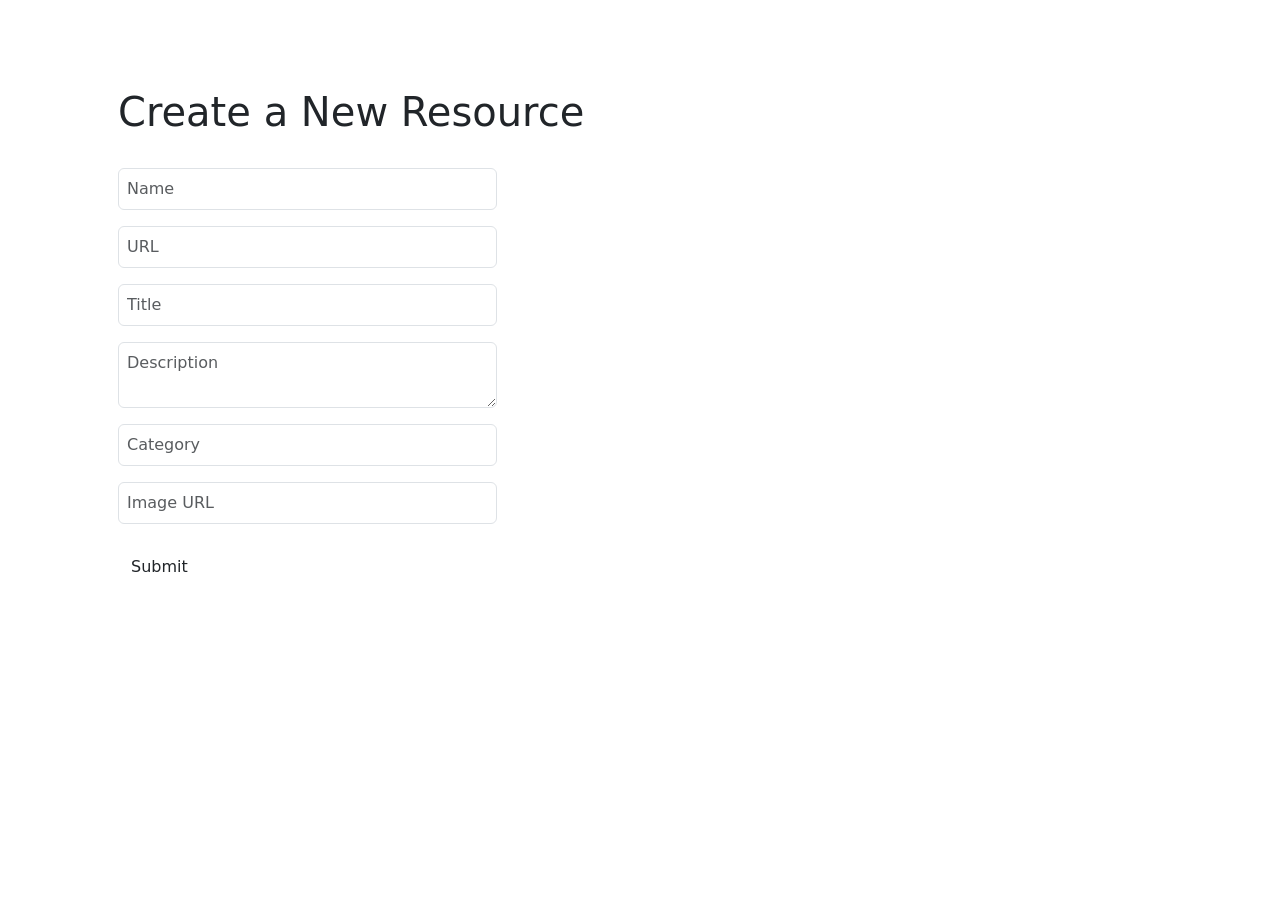
==== views/patrials/addResource.html @ b5555004 "added all templates such as adResources, header, login, register and css file" ====
<!DOCTYPE html>
<html lang="en">
  <head>
    <!-- Required meta tags -->
    <meta charset="utf-8" />
    <meta name="viewport" content="width=device-width, initial-scale=1" />

    <!-- Bootstrap CSS -->
    <link
      href="https://cdn.jsdelivr.net/npm/bootstrap@5.1.3/dist/css/bootstrap.min.css"
      rel="stylesheet"
      integrity="sha384-1BmE4kWBq78iYhFldvKuhfTAU6auU8tT94WrHftjDbrCEXSU1oBoqyl2QvZ6jIW3"
      crossorigin="anonymous"
    />
    <link rel="stylesheet" href="style.css" />
    <title>ResourceFull</title>
  </head>
  <body>
    <section class="Form my-4 mx-5">
      <div class="container">
        <div class="row no-gutters">
          <div class="col-lg-7 px-5 pt-5">
            <h1 class="font-weight-bold py-3">Create a New Resource</h1>

            <form>
              <div class="form-row col-lg-8">
                <input
                  type="text"
                  class="form-control my-3 p-2"
                  placeholder="Name"
                />
              </div>

              <div class="form-row col-lg-8">
                <input
                  type="text"
                  class="form-control my-3 p-2"
                  placeholder="URL"
                />
              </div>
              <div class="form-row col-lg-8">
                <input
                  type="text"
                  class="form-control my-3 p-2"
                  placeholder="Title"
                />
              </div>
              <div class="form-row col-lg-8">
                <textarea
                  type="textarea"
                  class="form-control my-3 p-2"
                  placeholder="Description"
                ></textarea>
              </div>
              <div class="form-row col-lg-8">
                <input
                  type="text"
                  class="form-control my-3 p-2"
                  placeholder="Category"
                />
              </div>
              <div class="form-row col-lg-8">
                <input
                  type="text"
                  class="form-control my-3 p-2"
                  placeholder="Image URL"
                />
              </div>
              <div class="form-row col-lg-8">
                <button type="submit" class="btn mt-2 mb-5">Submit</button>
              </div>
            </form>
          </div>
        </div>
      </div>
    </section>

    <!-- External JS -->
    <script
      src="https://code.jquery.com/jquery-3.3.1.slim.min.js"
      integrity="sha384-q8i/X+965DzO0rT7abK41JStQIAqVgRVzpbzo5smXKp4YfRvH+8abtTE1Pi6jizo"
      crossorigin="anonymous"
    ></script>
    <script
      src="https://cdnjs.cloudflare.com/ajax/libs/popper.js/1.14.7/umd/popper.min.js"
      integrity="sha384-UO2eT0CpHqdSJQ6hJty5KVphtPhzWj9WO1clHTMGa3JDZwrnQq4sF86dIHNDz0W1"
      crossorigin="anonymous"
    ></script>
    <script
      src="https://stackpath.bootstrapcdn.com/bootstrap/4.3.1/js/bootstrap.min.js"
      integrity="sha384-JjSmVgyd0p3pXB1rRibZUAYoIIy6OrQ6VrjIEaFf/nJGzIxFDsf4x0xIM+B07jRM"
      crossorigin="anonymous"
    ></script>
  </body>
</html>
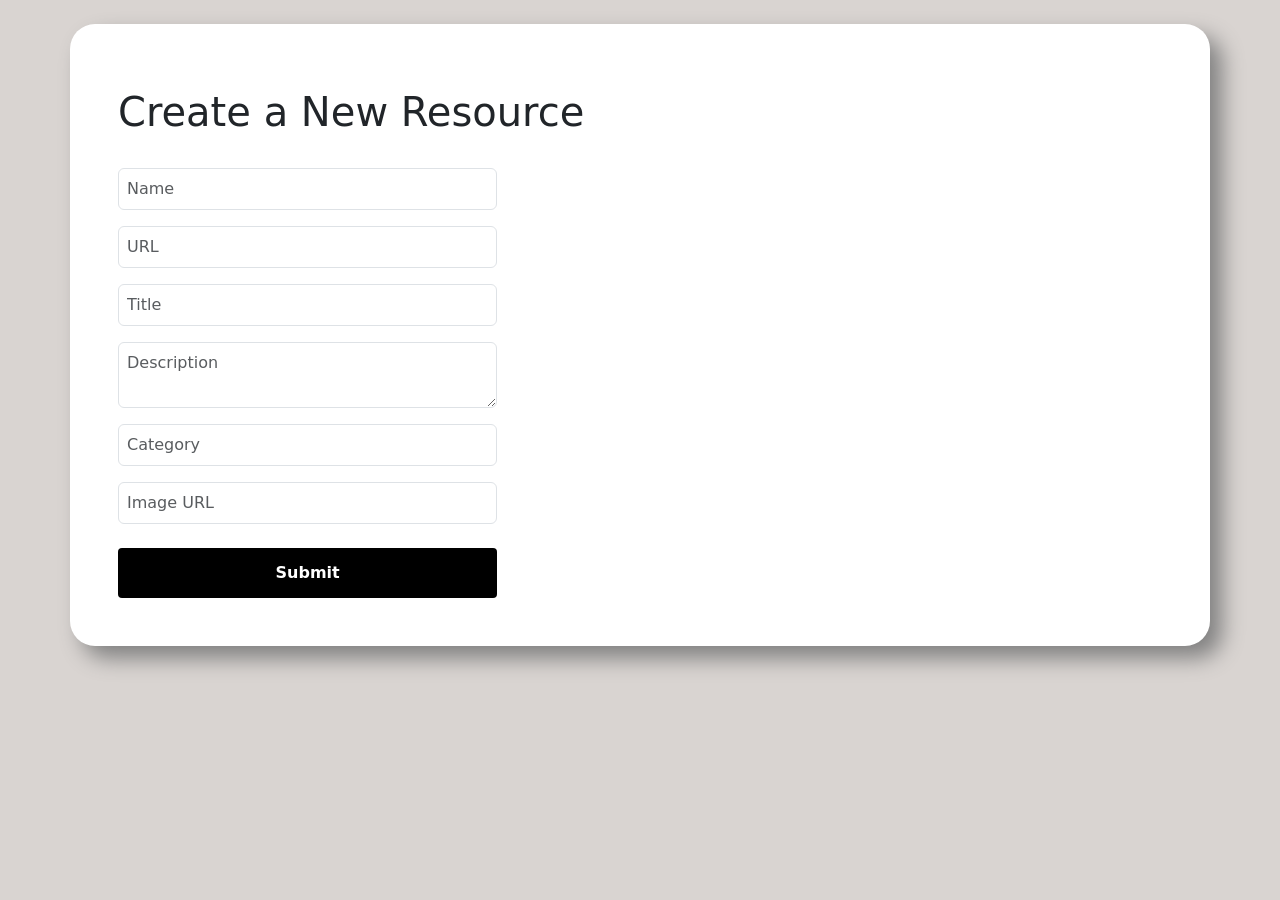
==== commit be47b56a: "change path of images" ====
--- a/views/patrials/addResource.html
+++ b/views/patrials/addResource.html
@@ -12,7 +12,7 @@
       integrity="sha384-1BmE4kWBq78iYhFldvKuhfTAU6auU8tT94WrHftjDbrCEXSU1oBoqyl2QvZ6jIW3"
       crossorigin="anonymous"
     />
-    <link rel="stylesheet" href="style.css" />
+    <link rel="stylesheet" href="/styles/style.css" />
     <title>ResourceFull</title>
   </head>
   <body>
--- a/styles/style.css
+++ b/styles/style.css
@@ -0,0 +1,44 @@
+* {
+  padding: 0;
+  margin: 0;
+  box-sizing: border-box;
+}
+
+body {
+  background:
+  #d9d4d1;
+}
+
+.row {
+  border-radius: 25px;
+  box-shadow: 12px 12px 22px grey;
+  background-color: white;
+}
+
+.border-image{
+  border-top-left-radius: 30px;
+  border-bottom-left-radius: 30px;
+}
+
+.btn {
+  border: none;
+  outline: none;
+  height: 50px;
+  width: 100%;
+  background-color: black;
+  color: white;
+  border-radius: 4px;
+  font-weight: bold;
+}
+
+.btn:hover {
+  background-color: white;
+  border: 1px solid;
+  color: black;
+}
+
+/* 
+ul li a {
+  font-size:18px;
+  color:white;
+} */
